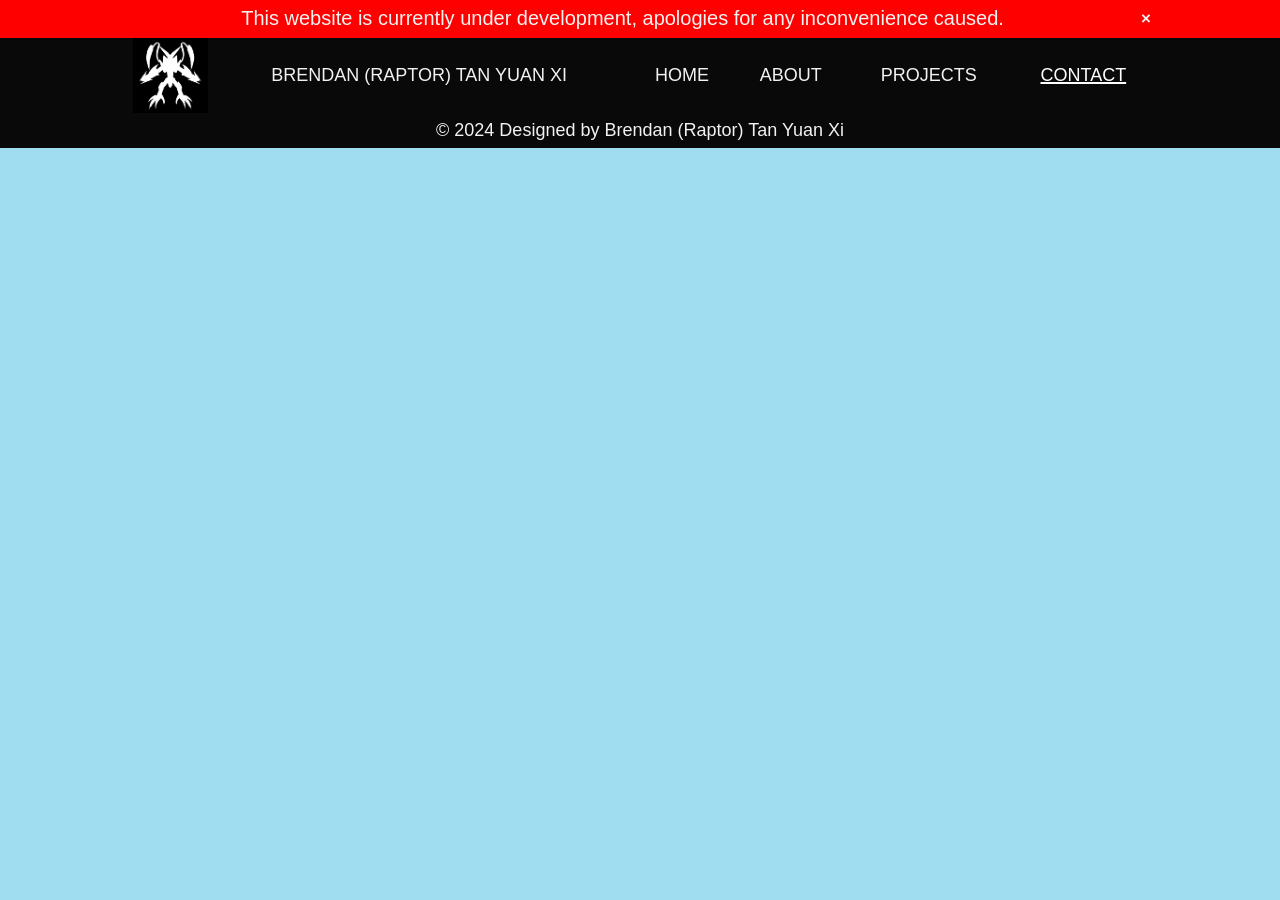
==== contact-platform.html @ c5d9beb7 "Update 090324 Added in a baseline contacts page, and a skeleton HTML consisting of the alert, naviga" ====
<!DOCTYPE html>

<html>


<head>

    <meta name="viewport" content="width = device-width, initial-scale = 1">
    </meta>

    <!--Proper way of importing stylesheet/css from another css file-->
    <link rel="stylesheet" type="text/css" href="index.css">
    <link rel="stylesheet" type="text/css" href="index-platform.css">

    <title>Brendan (Raptor) Tan Yuan Xi</title>

</head>

<body>

    <!--Alert Block-->
    <div id="alertBody" class="displayBlock" style="padding: 0.5% 10% 0.5% 10%; margin: 0%; background-color: red;">

        <table class="alert" style="width: 100%; margin: 0%; padding-left: 10%; padding-right: 10%; border-collapse: collapse; ">
    
            <tr>
                
                <!--Alert Body Text-->
                <td style="text-align: center; padding-left: 0.5%; padding-right: 0.5%;">
                    
                    This website is currently under development, apologies for any inconvenience caused.
                
                </td>

                <!--Close Button for Alert-->
                <td style="margin-left: auto; margin-right: auto;"> <span class="closeBtn" onclick="alertPop()">&times;</span> </td>
            
            </tr>
    
        </table>
    
    </div>

    <!--Navigation Bar Block-->
    <div id="navigationBarBlk" class="navBarBlk">

        <table class="tableNav">

            <tr class="tableNav">

                <!--Logo Image in the Navigation Block-->
                <td id="navLogoImg" style="width: 75px; height: 75px;"><img src="images/rEXiV-2.png"> </td>

                <td id="navName" style="padding-left: 5%; padding-right: 5%;">BRENDAN (RAPTOR) TAN YUAN XI</td>

                <td id="navHomeBtn" class="tableBtn"><a href="index-platform.html">HOME</a></td>

                <td id="navAboutBtn" class="tableBtn"><a href="">ABOUT</a></td>

                <td id="navProjectsBtn" class="tableBtn"><a href="">PROJECTS</a></td>

                <td id="navContactBtn" class="active tableBtn"><a href="">CONTACT</a></td>

            </tr>

        </table>
    </div>

    

    <!--Footer Block-->
    <div class="footerBlock">

        <table style="width: 100%; height: 100%; margin: 0%; padding-left: 10%; padding-right: 10%; background-color: #090909;">
        
            <tr>
                <td style="text-align: center; padding-top: 0.5%; padding-bottom: 0.5%;">
                    <a style="color: #f2f2f2; font-size: 18px;"> &copy; 2024 Designed by Brendan (Raptor) Tan Yuan Xi</a>

                </td>

            </tr>

        </table>    

    </div>

</body>

</html>
---- index.css ----
body{

    margin: 0;
    font-family: Arial, Helvetica, sans-serif;

    background-color: #A1DDF0;
    /*background-color: red;*/
}

.navBarBlk {

    background-color: #090909;

    padding-left: 10%;
    padding-right: 10%;

    margin-left: auto;
    margin-right: auto;

}

.tableNav {
    
    width: 100%;
    max-height: 75px;
    
    display: table;
    color: #f2f2f2;
    background-color: #090909;

    border-collapse: collapse;
    border-spacing: 0px;

}

.tableNav td {
    
    background-color: #090909;

    padding-top: 0px;
    padding-bottom: 0px; 
    padding-left: 5px;
    padding-right: 5px;

    border-spacing: 0px;

    height: 75px;

    text-align: center;
    align-content: center;
    
}

.tableNav a {
    
    float: left;
    color: #f2f2f2;
    text-align: center;
    padding: 5px 5px;
    text-decoration: none;

    width: 100%;


}

.tableNav tr {
    
    height: 75px;
}

.tableNav td.active a {
    
    color: white;
    text-decoration: underline;
    text-decoration-thickness: 2px;

}

.tableNav td.tableBtn:hover {
    
    background-color: #1e1e1e;
    text-decoration: underline;

}

.tableNav img {
    
    max-width: 75px;
    max-height: 75px;

    padding: 0%;

    display: block;

}

.aniHover{

    animation-name: navAnimation;

    animation-duration: 0.85s;

}

@keyframes navAnimation{

    from {transform:translateY(-100%);} to {transform: translateY(0%);}

}

.aniHoverExit{

    animation-name: navExit;

    animation-duration: 0.85s;
}

@keyframes navExit{

    from {transform:translateY(0%);} to {transform: translateY(-100%);}

}

.alert {

    background-color: red;
    color:#f2f2f2;
    
    padding-left: 0.5%;
    padding-right: 0.5%;

    padding-top: 2%;
    padding-bottom: 2%;

    margin-left: auto;
    margin-right: auto;

    align-content: center;

    font-size: 20px;
}

.closeBtn {

    margin-left: 15px;
    color: #f2f2f2;
    font-weight: bold;
    float: right;
    font-size: 17px;
    line-height: 20px;
    cursor: pointer;
    transition: 0.3s;
}

.closeBtn:hover {

    color:#1e1e1e;
}

.tableBlank {
    
    width: 40%;
}

.pagebody {
    
    background-color: #CFEEF7;

}

.displayBlock {

    padding-left: 10%;
    padding-right: 10%;

}

.displayTable {

    background-color: #CFEEF7;

    border-collapse: collapse;
    border: 0px;

    padding: 0%;
    
    margin: 0%;

    width: 100%;
    height: 100%;
}

.displayTable tr {


    height: 100%;
    width: 100%;

    padding: 0%;
    

}

.displayTable td {

    height: 100%;
    width: 80;

    padding: 0%;
    margin-left: auto;
    margin-right: auto;

    align-content: center;

}

.displayTable td.displayBlank {

    width: 10%;
}

.displayTable img {

    display: block;

    height: 100%;
    width: 100%;

}

.displayTable a {

    font-size: 24px;
    color: #1e1e1e;
    text-decoration: underline;
    text-decoration-line: 2px;
}

.bodytesting{
    
    display: grid;

    place-items: center;

    align-content: center;
}

.hidden{
    opacity: 0;
    transition: all 1.5s;

}

.show{
    opacity: 1;
}
---- index-platform.css ----
/*Mobile Screen Size*/
@media only screen and (max-width: 671px) {
    
    .navBarBlk{

        padding-left: 0%;
        padding-right: 0%;

    }
    .tableNav {

        font-size: 15px;

        padding-left: 0%;
        padding-right: 0%;

    }
}

/*Mobile Screen Size*/
@media only screen and (min-width: 671px) and (max-width: 1020px) {
    
    .tableNav {

        font-size: 15px;

        padding-left: 0%;
        padding-right: 0%;

    }
}

/*Medium Desktop Screen Size*/
@media only screen and (min-width: 1021px) and (max-width: 2140px) {

    .tableNav {
    
        font-size: 18px;
    
    }
    
}

/*Large Desktop Screen Size*/
@media only screen and (min-width: 2141px) {

    .tableNav {
    
        font-size: 21px;
    
    }
    
}
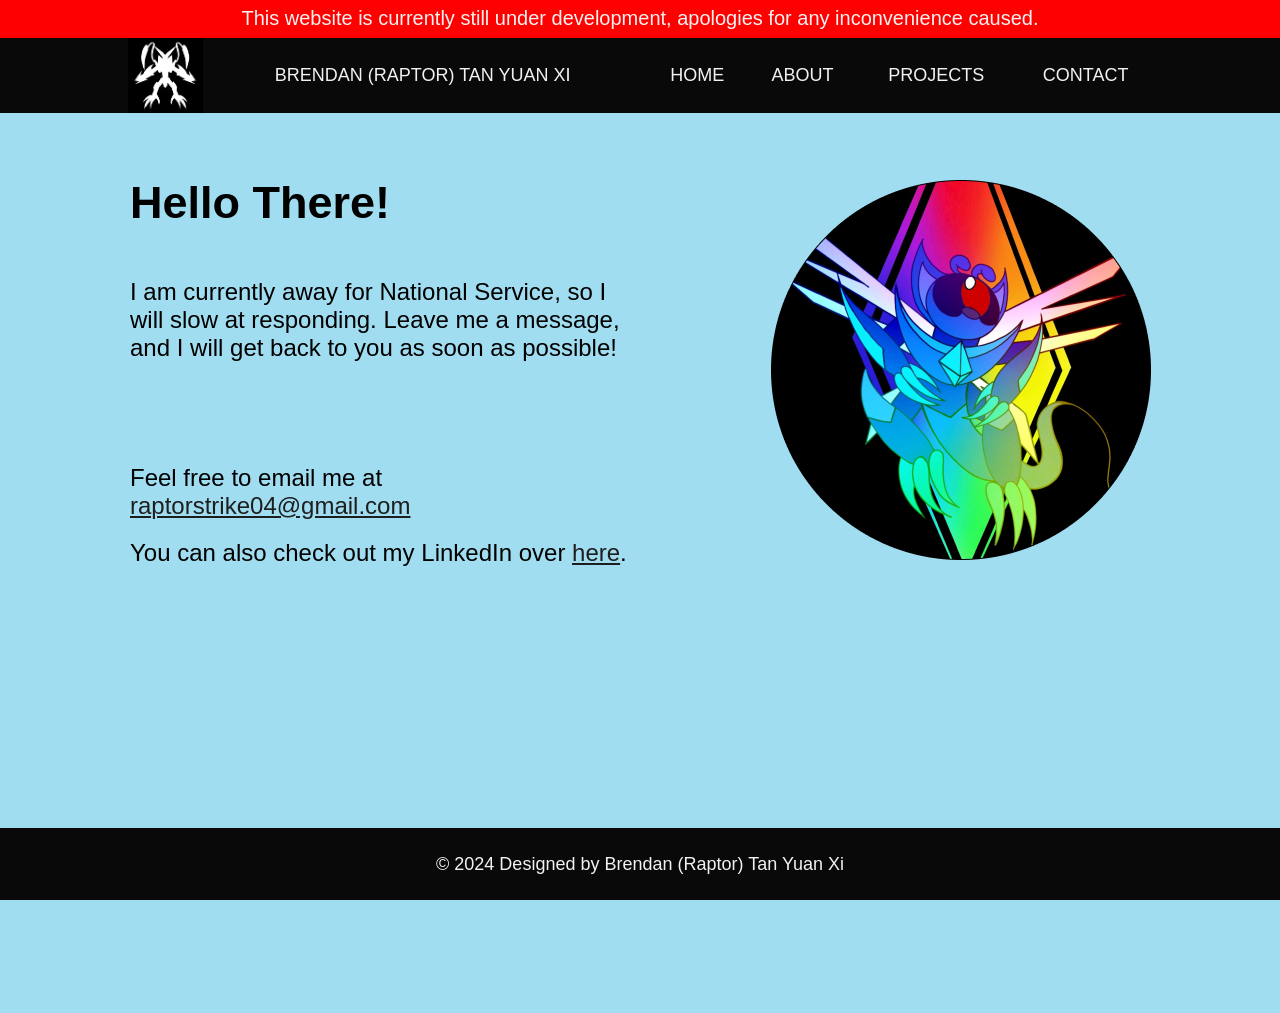
==== commit 69638e40: "240824 Update to main" ====
--- a/contact-platform.html
+++ b/contact-platform.html
@@ -9,6 +9,7 @@
     </meta>
 
     <!--Proper way of importing stylesheet/css from another css file-->
+
     <link rel="stylesheet" type="text/css" href="index.css">
     <link rel="stylesheet" type="text/css" href="index-platform.css">
 
@@ -16,7 +17,7 @@
 
 </head>
 
-<body>
+<body id="CONTACT" style="height: 100%; overflow: hidden;">
 
     <!--Alert Block-->
     <div id="alertBody" class="displayBlock" style="padding: 0.5% 10% 0.5% 10%; margin: 0%; background-color: red;">
@@ -28,12 +29,12 @@
                 <!--Alert Body Text-->
                 <td style="text-align: center; padding-left: 0.5%; padding-right: 0.5%;">
                     
-                    This website is currently under development, apologies for any inconvenience caused.
+                    This website is currently still under development, apologies for any inconvenience caused.
                 
                 </td>
 
                 <!--Close Button for Alert-->
-                <td style="margin-left: auto; margin-right: auto;"> <span class="closeBtn" onclick="alertPop()">&times;</span> </td>
+                <!--<td style="margin-left: auto; margin-right: auto;"> <span class="closeBtn" onclick="alertPop()">&times;</span> </td>-->
             
             </tr>
     
@@ -57,19 +58,88 @@
 
                 <td id="navAboutBtn" class="tableBtn"><a href="">ABOUT</a></td>
 
-                <td id="navProjectsBtn" class="tableBtn"><a href="">PROJECTS</a></td>
+                <td id="navProjectsBtn" class=" tableBtn"><a href="">PROJECTS</a></td>
 
-                <td id="navContactBtn" class="active tableBtn"><a href="">CONTACT</a></td>
+                <td id="navContactBtn" class=" active tableBtn"><a href="">CONTACT</a></td>
 
             </tr>
 
         </table>
     </div>
 
+    <!--Body Block-->
+    <div class="displayBlock" style="height: 100vh;">
+
+        <table class="" style="border-collapse: collapse; border: 0px; padding: 0%; margin: 0%;">
+
+            <tr><td style="height: 60px;"></td></tr>
+
+            <tr>
+
+                <!---->
+                <td style="width: 50%; height: 100%;">
+
+                    <table class="genericTable">
+                        <tr>
+                            <td style="font-weight: bold; font-size: 45px;">
+                                Hello There!
+                            </td>
+                        </tr>
+
+                        <tr><td style="height: 45px;"></td></tr>
+            
+                        <tr>
+                            <td style="font-size: 24px;">
+                                I am currently away for National Service, so I will slow at responding. Leave me a message, and I will get back to you as soon as possible!
+                            </td>
+                        </tr>
+            
+                        <tr style="height: 100px;">
+                            <td>
+            
+                            </td>
+                        </tr>
+            
+                        <tr>
+                            <td style="font-size: 24px;">
+            
+            
+                                Feel free to email me at <a style="font-size: 24px;" href="mailto: raptorstrike04@gmail.com">raptorstrike04@gmail.com</a>
+            
+                            </td>
+                        </tr>
+
+                        <tr><td style="height: 15px;"></td></tr>
+            
+                        <tr>
+                            <td style="font-size: 24px;">
+            
+                                You can also check out my LinkedIn over <a style="font-size: 24px; color: 1e1e1e;" href="https://www.linkedin.com/in/brendan-raptor-tan-yuan-xi/">here</a>.
+            
+                            </td>
+                        </tr>
+            
+                    </table>
+
+
+                </td>
+
+                <td style=" width: 50%; height: 100%; text-align: right;">
+                
+                    <img src="/images/ContactDisplay.png">
+
+                </td>
+                
+            </tr>
+
+        </table>
+
+    </div>
+
     
 
     <!--Footer Block-->
-    <div class="footerBlock">
+    <div class="footerBlock" style="position: absolute; bottom: 0%; width: 100%; height: 8%;">
 
         <table style="width: 100%; height: 100%; margin: 0%; padding-left: 10%; padding-right: 10%; background-color: #090909;">
         
@@ -87,4 +157,15 @@
 
 </body>
 
+<script src="index.js"></script>
+
+<script>
+
+    function alertPop(){
+            
+            document.getElementById("alertBody").style.display = 'none';
+        };
+        
+</script>
+
 </html>
--- a/index.css
+++ b/index.css
@@ -1,10 +1,15 @@
 body{
 
     margin: 0;
-    font-family: Arial, Helvetica, sans-serif;
+    font-family: sans-serif, Arial, Helvetica;
 
     background-color: #A1DDF0;
     /*background-color: red;*/
+}
+
+a:link, a:visited {
+
+    color: #1e1e1e;
 }
 
 .navBarBlk {
@@ -69,6 +74,13 @@
     height: 75px;
 }
 
+.tableNav td.active {
+
+    /*background-color: rgb(26, 26, 26);*/
+
+    background-color: #1e1e1e;
+}
+
 .tableNav td.active a {
     
     color: white;
@@ -93,6 +105,17 @@
 
     display: block;
 
+}
+
+.genericTable {
+
+    margin: 0%;
+
+    padding: 0%;
+
+    border: 0px;
+
+    border-collapse: collapse;
 }
 
 .aniHover{
@@ -248,7 +271,7 @@
 
 .hidden{
     opacity: 0;
-    transition: all 1.5s;
+    /*transition: all 1.5s;*/
 
 }
 
